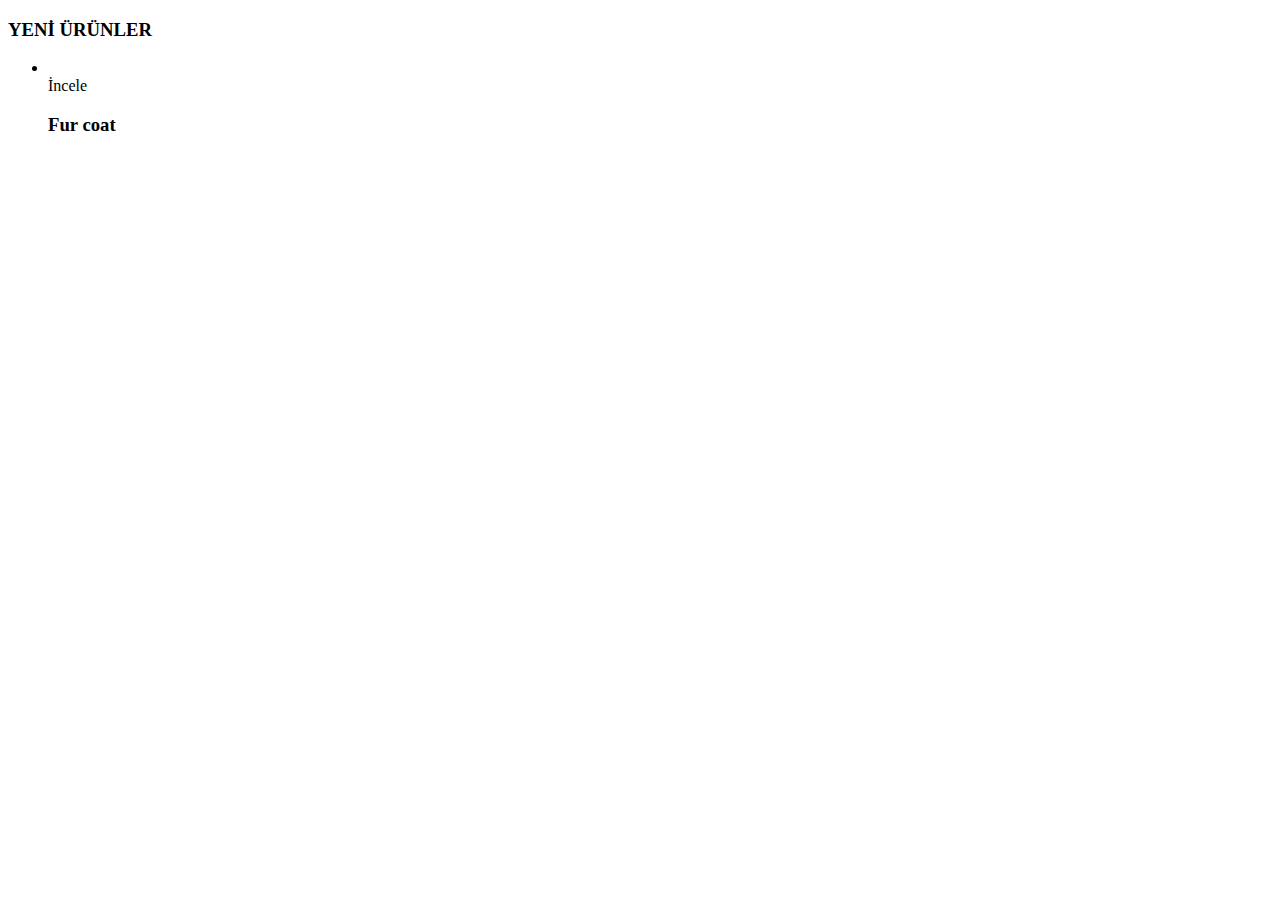
==== src/main/resources/templates/views/home/index.html @ 86acdab5 "qqq" ====
<!DOCTYPE html>
<html xmlns:th="http://wwww.thymelaf.org"
	xmlns:tiles="http://wwww.thymelaf.org">

<div class="contents" tiles:fragment="content">

<div class="container">

	<div class="row">
		<div class="col-md-12">
			<div class="heading">
				<h3>YENİ ÜRÜNLER</h3>
			</div>
		</div>
	</div>
	
	<div class="row products">
	
<!-- 		<div class="container">    
		  <div class="row">
		    <div class="col-sm-4" th:each="product : ${products}">
		      <div class="panel">
		        <div class="panel-heading" th:text="'Ürün Kodu : ' + ${product.code}">BLACK FRIDAY DEAL</div>
		        <div class="panel-body">
		        	<img src="https://placehold.it/150x1500?text=IMAGE" alt="" class="img-responsive lazy"  th:attr="data-original=${@environment.getProperty('image.server')} + ${@environment.getProperty('bucket.name')} + '/' + ${product.imageUrl}"
							/>
		        </div>
		        <div class="panel-footer">Buy 50 mobiles and get a gift card</div>
		      </div>
		    </div>
		    <div class="col-sm-4"> 
		      <div class="panel panel-danger">
		        <div class="panel-heading">BLACK FRIDAY DEAL</div>
		        <div class="panel-body"><img src="https://placehold.it/150x80?text=IMAGE" class="img-responsive" style="width:100%" alt="Image"/></div>
		        <div class="panel-footer">Buy 50 mobiles and get a gift card</div>
		      </div>
		    </div>
		    <div class="col-sm-4"> 
		      <div class="panel panel-success">
		        <div class="panel-heading">BLACK FRIDAY DEAL</div>
		        <div class="panel-body"><img src="https://placehold.it/150x80?text=IMAGE" class="img-responsive" style="width:100%" alt="Image"/></div>
		        <div class="panel-footer">Buy 50 mobiles and get a gift card</div>
		      </div>
		    </div>
		  </div>
	  </div>
 -->	
 		<ul>
 
		<li class="col-md-4 col-xs-6" th:each="product : ${products}">
			<div class="product">
				<div class="image">
					<a th:href="@{'/product/' + ${product.id}}">
						<img src="/static/image/lazy.gif" alt="" class="img-responsive lazy"  th:attr="data-original=${@environment.getProperty('image.server')} + ${@environment.getProperty('bucket.name')} + '/' + ${product.imageUrl}"
							/>
							
					</a>
					<div class="quick-view-button">
						<a th:href="@{'/product/' + ${product.id}}" data-toggle="modal"
							data-target="#product-quick-view-modal"
							class="btn btn-default btn-sm">İncele</a>
					</div>
				</div>
				<div class="text">
					<h3>
						<a th:href="@{'/product/' + ${product.id}}" th:text="'Ürün Kodu : ' + ${product.code}">Fur coat</a>
					</h3>
					
				</div>
			</div>
		</li>
		
		</ul>
		
	</div>

</div>




</div>

</html>
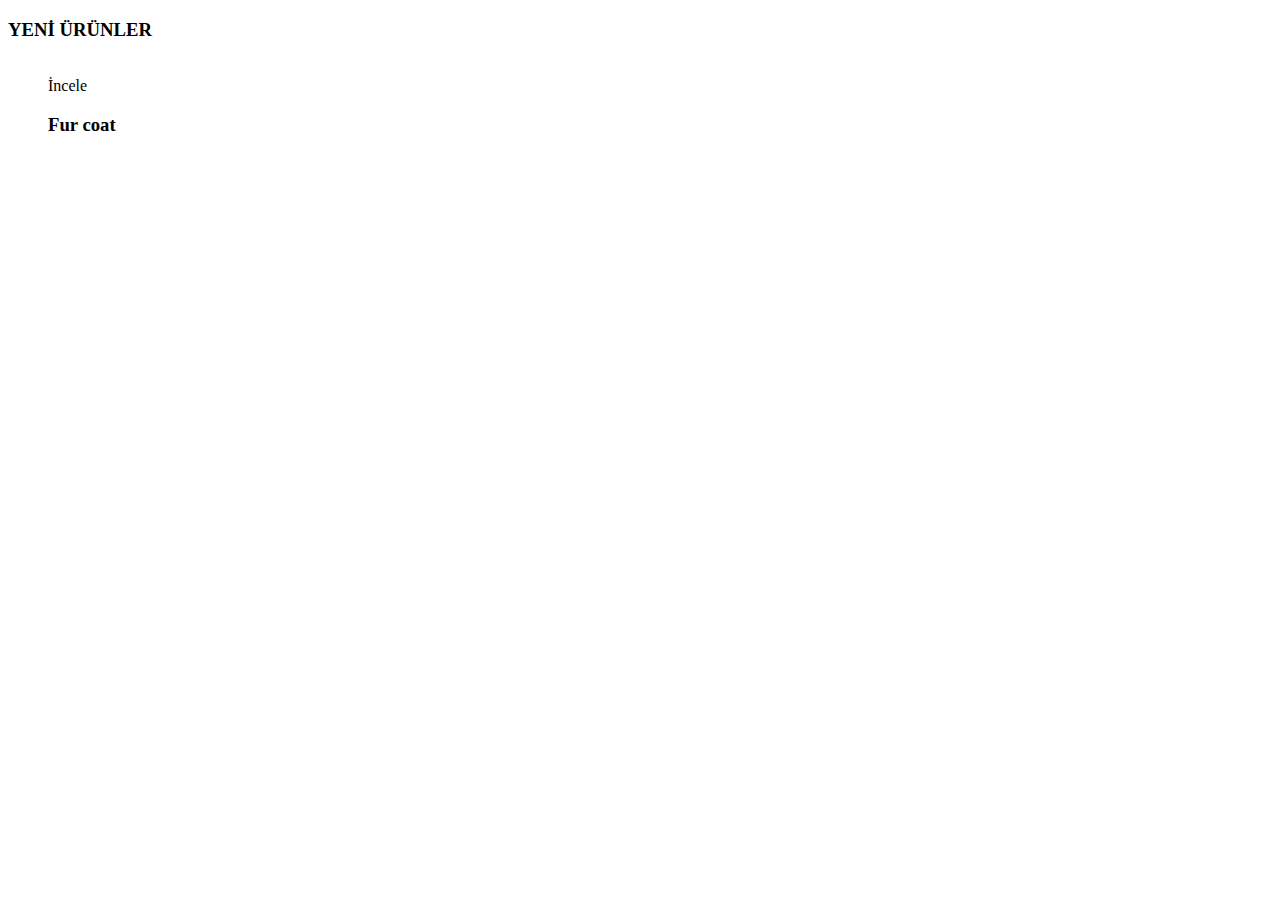
==== commit 45b0ab4f: "a" ====
--- a/src/main/resources/templates/views/home/index.html
+++ b/src/main/resources/templates/views/home/index.html
@@ -47,11 +47,11 @@
  -->	
  		<ul>
  
-		<li class="col-md-4 col-xs-6" th:each="product : ${products}">
+		<div class="col-md-4 col-xs-6" th:each="product : ${products}">
 			<div class="product">
 				<div class="image">
 					<a th:href="@{'/product/' + ${product.id}}">
-						<img src="/static/image/lazy.gif" alt="" class="img-responsive lazy"  th:attr="data-original=${@environment.getProperty('image.server')} + ${@environment.getProperty('bucket.name')} + '/' + ${product.imageUrl}"
+						<img src="/static/image/lazy.gif" alt="" class="img-responsive lazy"   th:attr="data-original=${@environment.getProperty('image.server')} + ${@environment.getProperty('bucket.name')} + '/' + ${product.imageUrl}"
 							/>
 							
 					</a>
@@ -68,7 +68,7 @@
 					
 				</div>
 			</div>
-		</li>
+		</div>
 		
 		</ul>
 		
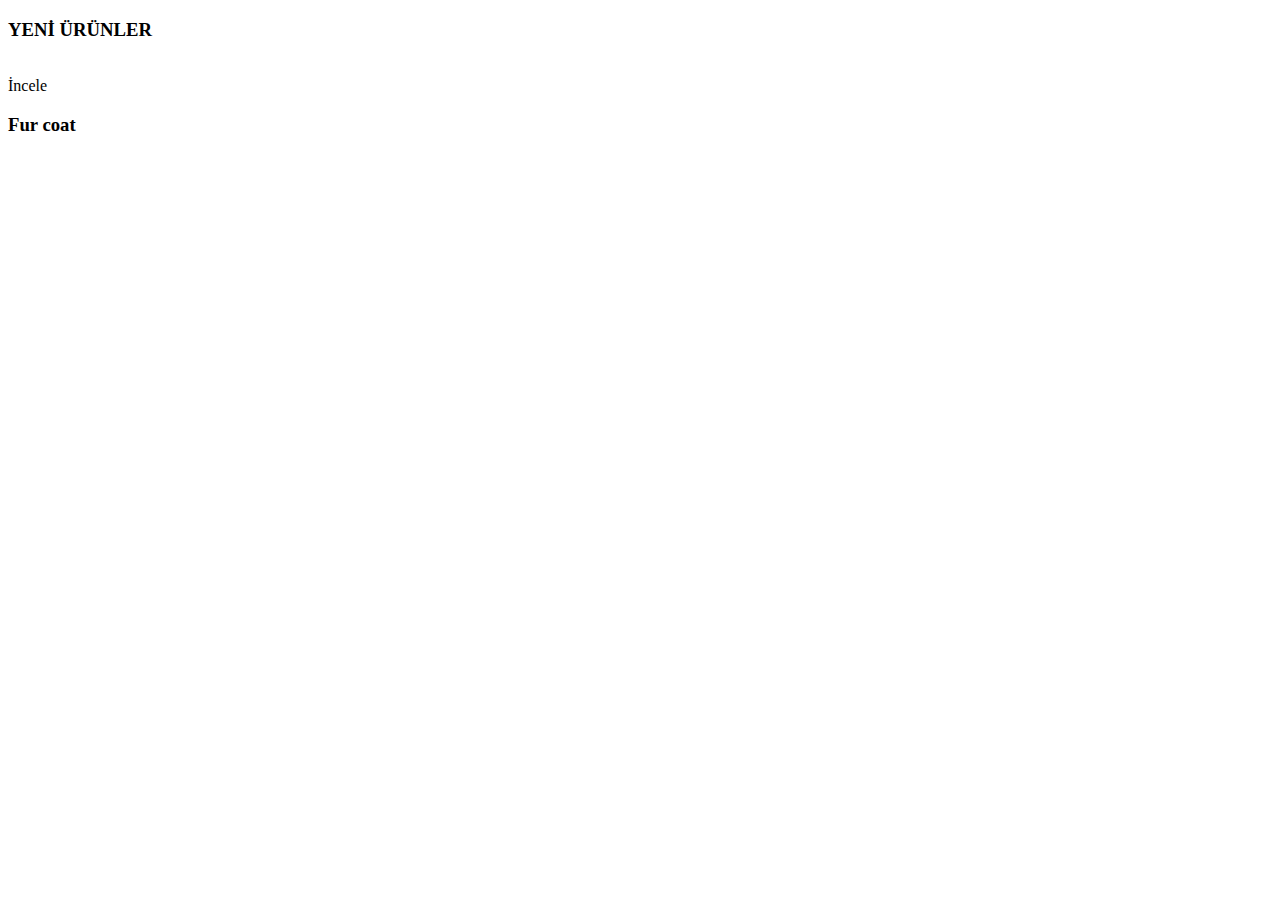
==== commit accbf868: "s" ====
--- a/src/main/resources/templates/views/home/index.html
+++ b/src/main/resources/templates/views/home/index.html
@@ -16,36 +16,8 @@
 	
 	<div class="row products">
 	
-<!-- 		<div class="container">    
-		  <div class="row">
-		    <div class="col-sm-4" th:each="product : ${products}">
-		      <div class="panel">
-		        <div class="panel-heading" th:text="'Ürün Kodu : ' + ${product.code}">BLACK FRIDAY DEAL</div>
-		        <div class="panel-body">
-		        	<img src="https://placehold.it/150x1500?text=IMAGE" alt="" class="img-responsive lazy"  th:attr="data-original=${@environment.getProperty('image.server')} + ${@environment.getProperty('bucket.name')} + '/' + ${product.imageUrl}"
-							/>
-		        </div>
-		        <div class="panel-footer">Buy 50 mobiles and get a gift card</div>
-		      </div>
-		    </div>
-		    <div class="col-sm-4"> 
-		      <div class="panel panel-danger">
-		        <div class="panel-heading">BLACK FRIDAY DEAL</div>
-		        <div class="panel-body"><img src="https://placehold.it/150x80?text=IMAGE" class="img-responsive" style="width:100%" alt="Image"/></div>
-		        <div class="panel-footer">Buy 50 mobiles and get a gift card</div>
-		      </div>
-		    </div>
-		    <div class="col-sm-4"> 
-		      <div class="panel panel-success">
-		        <div class="panel-heading">BLACK FRIDAY DEAL</div>
-		        <div class="panel-body"><img src="https://placehold.it/150x80?text=IMAGE" class="img-responsive" style="width:100%" alt="Image"/></div>
-		        <div class="panel-footer">Buy 50 mobiles and get a gift card</div>
-		      </div>
-		    </div>
-		  </div>
-	  </div>
- -->	
- 		<ul>
+
+ 		
  
 		<div class="col-md-4 col-xs-6" th:each="product : ${products}">
 			<div class="product">
@@ -70,7 +42,7 @@
 			</div>
 		</div>
 		
-		</ul>
+		
 		
 	</div>
 
